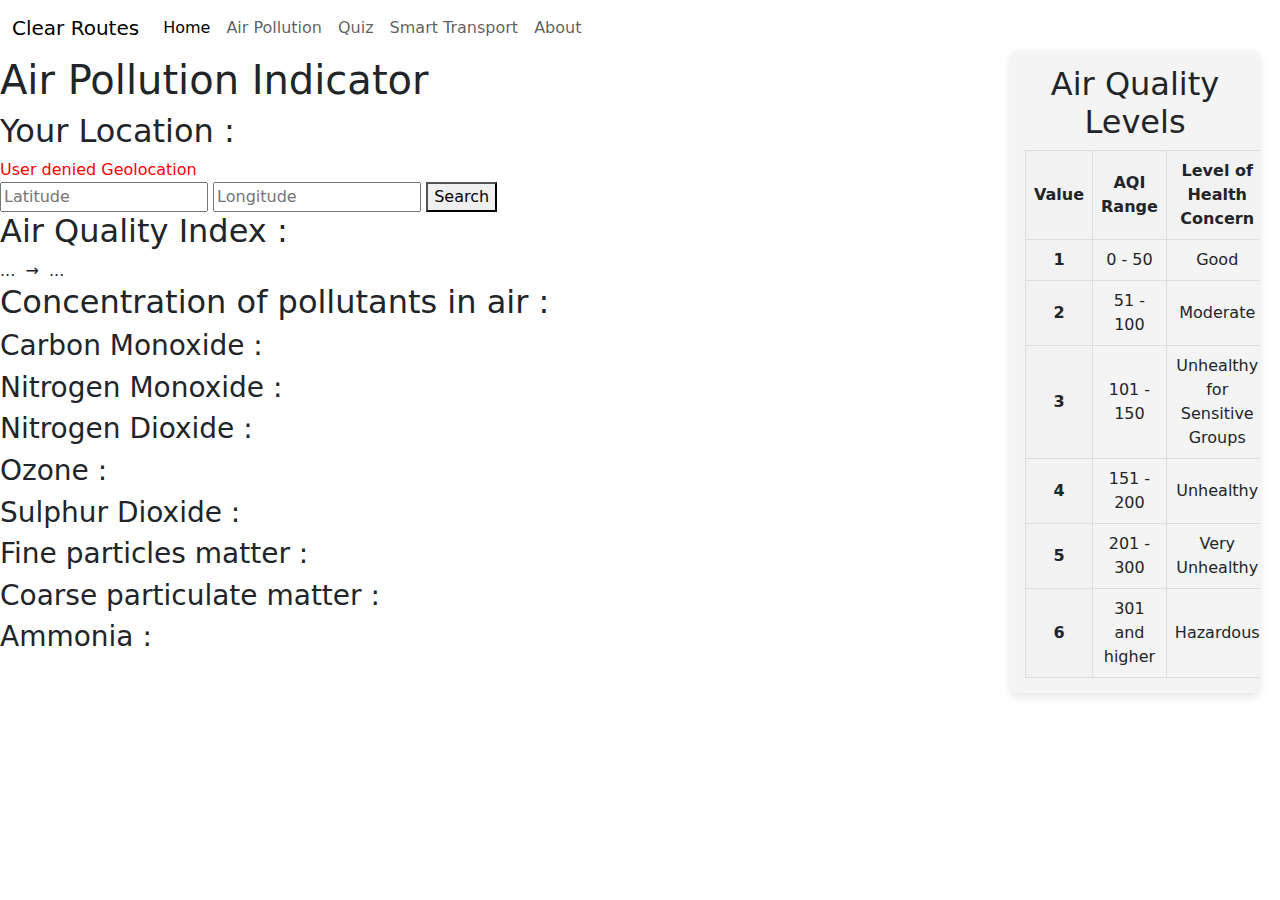
==== index.html @ 234be0bc "index.html" ====
<!DOCTYPE html>
<html lang="en">
<head>
	<meta charset="UTF-8">
	<meta name="viewport" content="width=device-width, initial-scale=1.0">
	<title>Air Pollution Indicator</title>
	<link rel="stylesheet" href="./style.css" />
	<link rel="preconnect" href="https://fonts.gstatic.com">
	<link href="https://cdn.jsdelivr.net/npm/bootstrap@5.3.0-alpha1/dist/css/bootstrap.min.css" rel="stylesheet" />
    <link href="https://fonts.googleapis.com/css2?family=Fira+Code:wght@700&family=Montserrat:wght@700&family=Poppins&display=swap" rel="stylesheet">
    <style>
        /* Sidebar styling */
        .sidebar {
            position: fixed;
            top: 50px; /* Align with the main content */
            right: 20px;
            width: 250px;
            background-color: #f4f4f4;
            padding: 15px;
            box-shadow: 0px 4px 8px rgba(0, 0, 0, 0.1);
            border-radius: 8px;
            overflow-y: auto;
        }

        .sidebar table {
            width: 100%;
            border-collapse: collapse;
        }

        .sidebar th, .sidebar td {
            border: 1px solid #ddd;
            padding: 8px;
            text-align: center;
        }

        .sidebar th {
            background-color: #f2f2f2;
        }

        .sidebar h2 {
            text-align: center;
        }

        .root {
            padding-right: 270px; /* Adjusting for the sidebar */
        }
    </style>
</head>
<body>

	<nav class="navbar navbar-expand-lg navbar-light ">
		<div class="container-fluid">
			<a class="navbar-brand" href="#">Clear Routes</a>
			<button class="navbar-toggler" type="button" data-bs-toggle="collapse" data-bs-target="#navbarNav" aria-controls="navbarNav" aria-expanded="false" aria-label="Toggle navigation">
				<span class="navbar-toggler-icon"></span>
			</button>
			<div class="collapse navbar-collapse" id="navbarNav">
				<ul class="navbar-nav">
					<li class="nav-item">
						<a class="nav-link active" href="#">Home</a>
					</li>
					<li class="nav-item">
						<a class="nav-link" href="#">Air Pollution</a>
					</li>
					<li class="nav-item">
						<a class="nav-link" href="#">Quiz</a>
					</li>
					<li class="nav-item">
						<!-- Update this link to point to the smart-transport.html page -->
						<a class="nav-link" href="Smart_transport.html">Smart Transport</a>
					</li>
					<li class="nav-item">
						<a class="nav-link" href="About.html">About</a>
					</li>
				</ul>
			</div>
		</div>
	</nav>


    
	<div class="root">
		<h1 class="heading">Air Pollution Indicator</h1>
		<div class="location-container">
			<h2 class="sub-heading">Your Location :</h2>
			<label for="error-msg" style="color: red;"></label><br />
			<input
				type="number"
				name="lat"
				placeholder="Latitude"
				id="latitude"
				step="0.0001"
				class="loc-input" />
			
			<input
				type="number"
				name="lon"
				placeholder="Longitude"
				id="longitude"
				step="0.0001"
				class="loc-input" />
			<button class="search-btn">Search</button>
		</div>
		<div class="air-info">
			<h2 class="sub-heading">Air Quality Index :</h2>
			<span class="air-quality">...</span>
			<span class="arr">&nbsp;&rarr;&nbsp;</span>
			<span class="air-quality-status">...</span>
			<div class="component-container">
				<h2 class="sub-heading">
					Concentration of pollutants in air :
				</h2>

				<div>
					<h3 class="component-names">Carbon Monoxide :</h3>
					<span class="component-val" data-comp="co"></span>
				</div>
				<div>
					<h3 class="component-names">Nitrogen Monoxide :</h3>
					<span class="component-val" data-comp="no"></span>
				</div>
				<div>
					<h3 class="component-names">Nitrogen Dioxide :</h3>
					<span class="component-val" data-comp="no2"></span>
				</div>
				<div>
					<h3 class="component-names">Ozone :</h3>
					<span class="component-val" data-comp="o3"></span>
				</div>
				<div>
					<h3 class="component-names">Sulphur Dioxide :</h3>
					<span class="component-val" data-comp="so2"></span>
				</div>
				<div>
					<h3 class="component-names">Fine particles matter :</h3>
					<span class="component-val" data-comp="pm2_5"></span>
				</div>
				<div>
					<h3 class="component-names">Coarse particulate matter :</h3>
					<span class="component-val" data-comp="pm10"></span>
				</div>
				<div>
					<h3 class="component-names">Ammonia :</h3>
					<span class="component-val" data-comp="nh3"></span>
				</div>
			</div>
		</div>
	</div>



	<!-- Sidebar with AQI Table -->
	<div class="sidebar">
		<h2>Air Quality Levels</h2>
		<table>
			<thead>
				<tr>
                    <th>Value</th>
					<th>AQI Range</th>
					<th>Level of Health Concern</th>
				</tr>
			</thead>
			<tbody>
				<tr>
                    <th>1</th>
					<td>0 - 50</td>
					<td>Good</td>
				</tr>
				<tr>
                    <th>2</th>
					<td>51 - 100</td>
					<td>Moderate</td>
				</tr>
				<tr>
                    <th>3</th>
					<td>101 - 150</td>
					<td>Unhealthy for Sensitive Groups</td>
				</tr>
				<tr>
                    <th>4</th>
					<td>151 - 200</td>
					<td>Unhealthy</td>
				</tr>
				<tr>
                    <th>5</th>
					<td>201 - 300</td>
					<td>Very Unhealthy</td>
				</tr>
				<tr>
                    <th>6</th>
					<td>301 and higher</td>
					<td>Hazardous</td>
				</tr>
			</tbody>
		</table>
	</div>

	

	<script src="./App.js" defer></script>

</body>
</html>
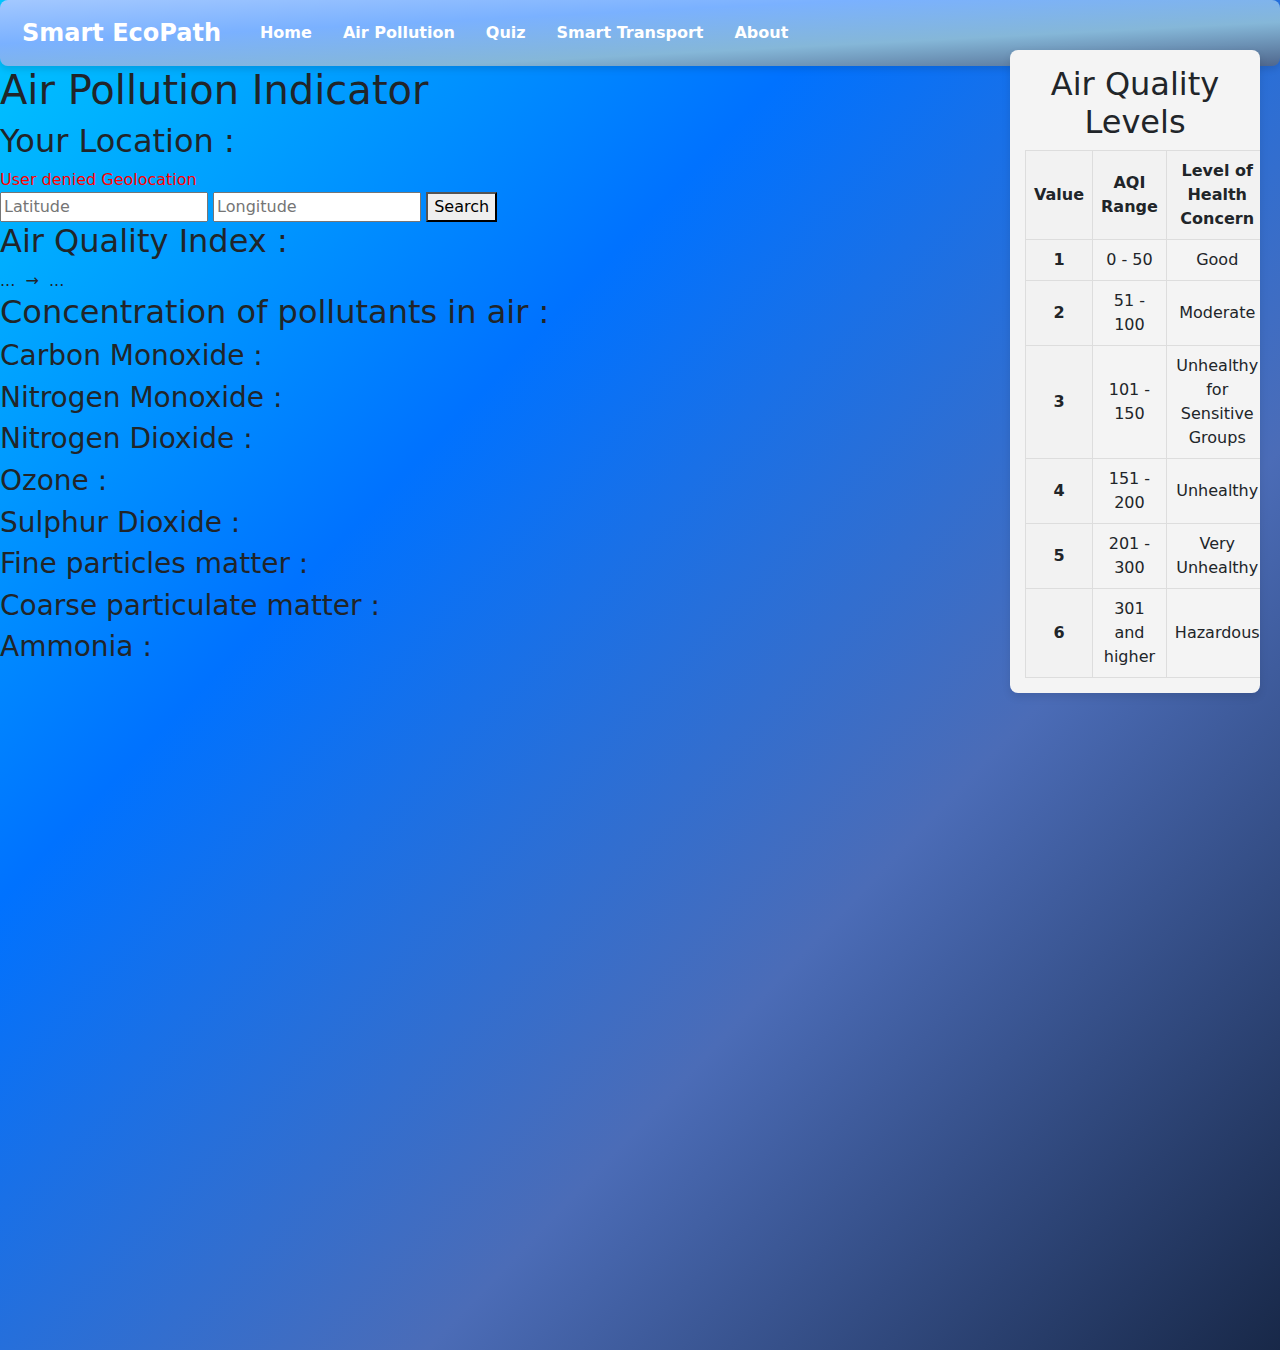
==== commit f57609ad: "index.html" ====
--- a/index.html
+++ b/index.html
@@ -3,7 +3,7 @@
 <head>
 	<meta charset="UTF-8">
 	<meta name="viewport" content="width=device-width, initial-scale=1.0">
-	<title>Air Pollution Indicator</title>
+	<title>Smart EcoPath</title>
 	<link rel="stylesheet" href="./style.css" />
 	<link rel="preconnect" href="https://fonts.gstatic.com">
 	<link href="https://cdn.jsdelivr.net/npm/bootstrap@5.3.0-alpha1/dist/css/bootstrap.min.css" rel="stylesheet" />
@@ -50,7 +50,7 @@
 
 	<nav class="navbar navbar-expand-lg navbar-light ">
 		<div class="container-fluid">
-			<a class="navbar-brand" href="#">Clear Routes</a>
+			<a class="navbar-brand" href="#">Smart EcoPath</a>
 			<button class="navbar-toggler" type="button" data-bs-toggle="collapse" data-bs-target="#navbarNav" aria-controls="navbarNav" aria-expanded="false" aria-label="Toggle navigation">
 				<span class="navbar-toggler-icon"></span>
 			</button>
@@ -63,7 +63,7 @@
 						<a class="nav-link" href="#">Air Pollution</a>
 					</li>
 					<li class="nav-item">
-						<a class="nav-link" href="#">Quiz</a>
+						<a class="nav-link" href="quiz.html">Quiz</a>
 					</li>
 					<li class="nav-item">
 						<!-- Update this link to point to the smart-transport.html page -->
@@ -76,6 +76,51 @@
 			</div>
 		</div>
 	</nav>
+
+	<style>
+		 .navbar {
+	background-image: linear-gradient(to right bottom, #a3c8ff, #7ab1ff, #85b7d8, #4f678d); /* Lighter version of the original gradient */
+	padding: 10px 10px;
+	display: flex;
+	justify-content: space-between;
+	align-items: center;
+	box-shadow: 0 4px 6px rgba(0, 0, 0, 0.1);
+	border-radius: 8px;
+}
+
+.navbar-brand {
+	font-size: 1.5rem;
+	font-weight: bold;
+	color: white;
+}
+
+.navbar-nav .nav-link {
+	color: white !important;
+	font-weight: 600;
+	margin-left: 15px;
+}
+
+.navbar-nav .nav-link:hover {
+	color: #f1f1f1 !important;
+}
+
+.navbar-toggler-icon {
+	background-color: white;
+}
+
+        /* Set the background of the full page to a blue shade */
+		html, body {
+    height: 150%; /* Ensures the entire height of the viewport */
+    margin: 0; /* Removes default browser margins */
+    padding: 0; /* Removes default browser padding */
+    display: flex; /* Allows proper layout */
+    flex-direction: column; /* Aligns content vertically */
+    background: linear-gradient(to right bottom, #00c6ff, #0072ff, #4b6cb7, #182848);
+    background-size: cover; /* Ensures the background gradient covers the full screen */
+    background-repeat: no-repeat; /* Prevents tiling */
+}
+
+	</style>
 
 
     
